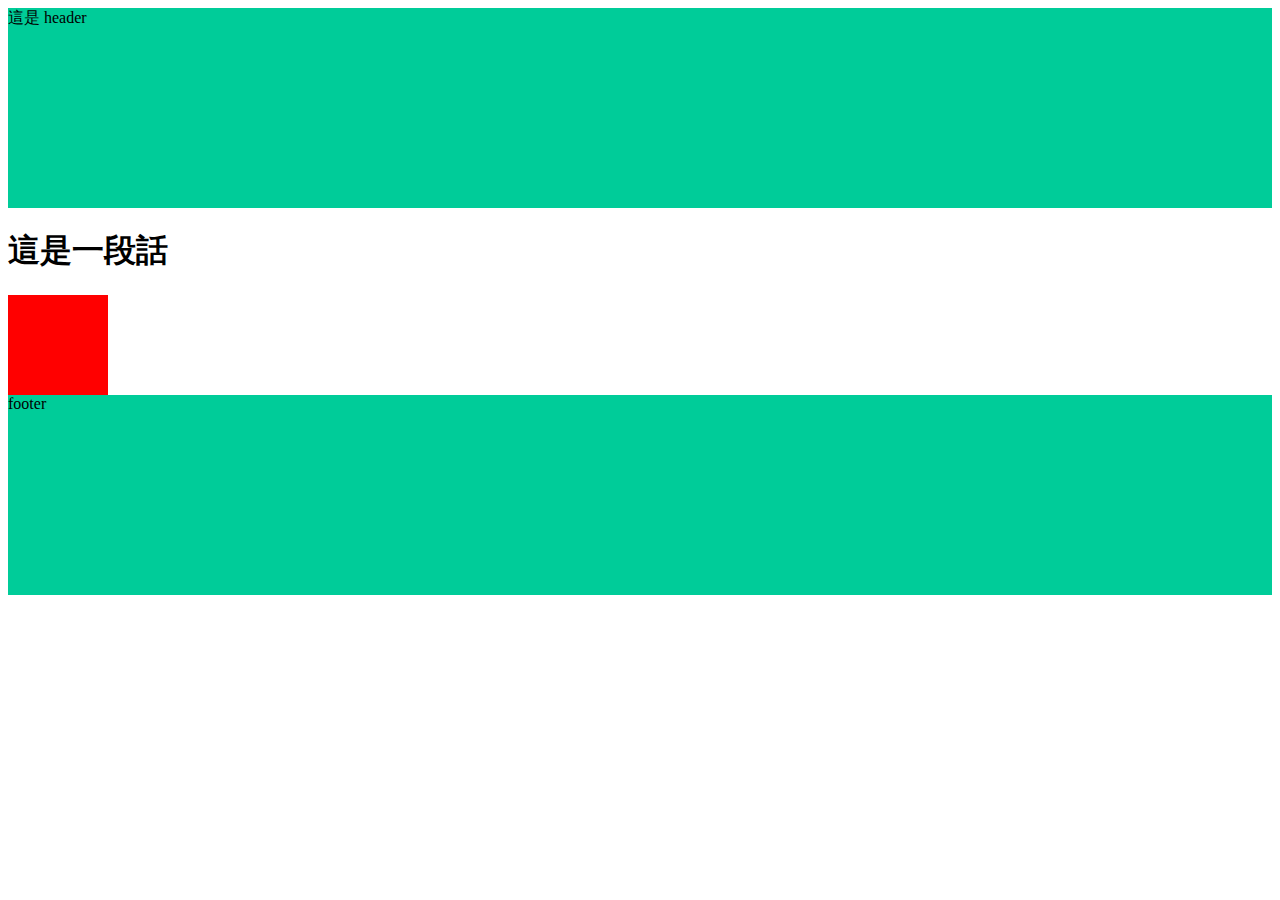
==== index.html @ 6eef32bf "Update 2022-07-16T08:18:46.670Z" ====
<!DOCTYPE html>
<html lang="en">

<head>
  <meta charset="UTF-8">
  <meta name="viewport" content="width=device-width, initial-scale=1.0">
  <meta http-equiv="X-UA-Compatible" content="ie=edge">
  <title>首頁</title>
  <link rel="stylesheet" href="./assets/style/all.css">
</head>

<body>
  <header class="header">
    這是 header
  </header>

  
<h1>
  這是一段話
</h1>

<div class="box"></div>

  <footer class="footer">
    footer
  </footer>
  <script src="./assets/js/vendors.js"></script>
  <script src="./assets/js/all.js"></script>
</body>

</html>
---- assets/style/all.css ----
.header {
  height: 200px;
  background-color: #00cc99; }

.footer {
  height: 200px;
  background-color: #00cc99; }

.box {
  width: 100px;
  height: 100px;
  background-color: red;
  display: -webkit-box;
  display: -ms-flexbox;
  display: flex;
  -webkit-transition: all 0.5s;
  -o-transition: all 0.5s;
  transition: all 0.5s; }
  .box:hover {
    width: 200px;
    background-color: #00cc99; }

/*# sourceMappingURL=all.css.map */
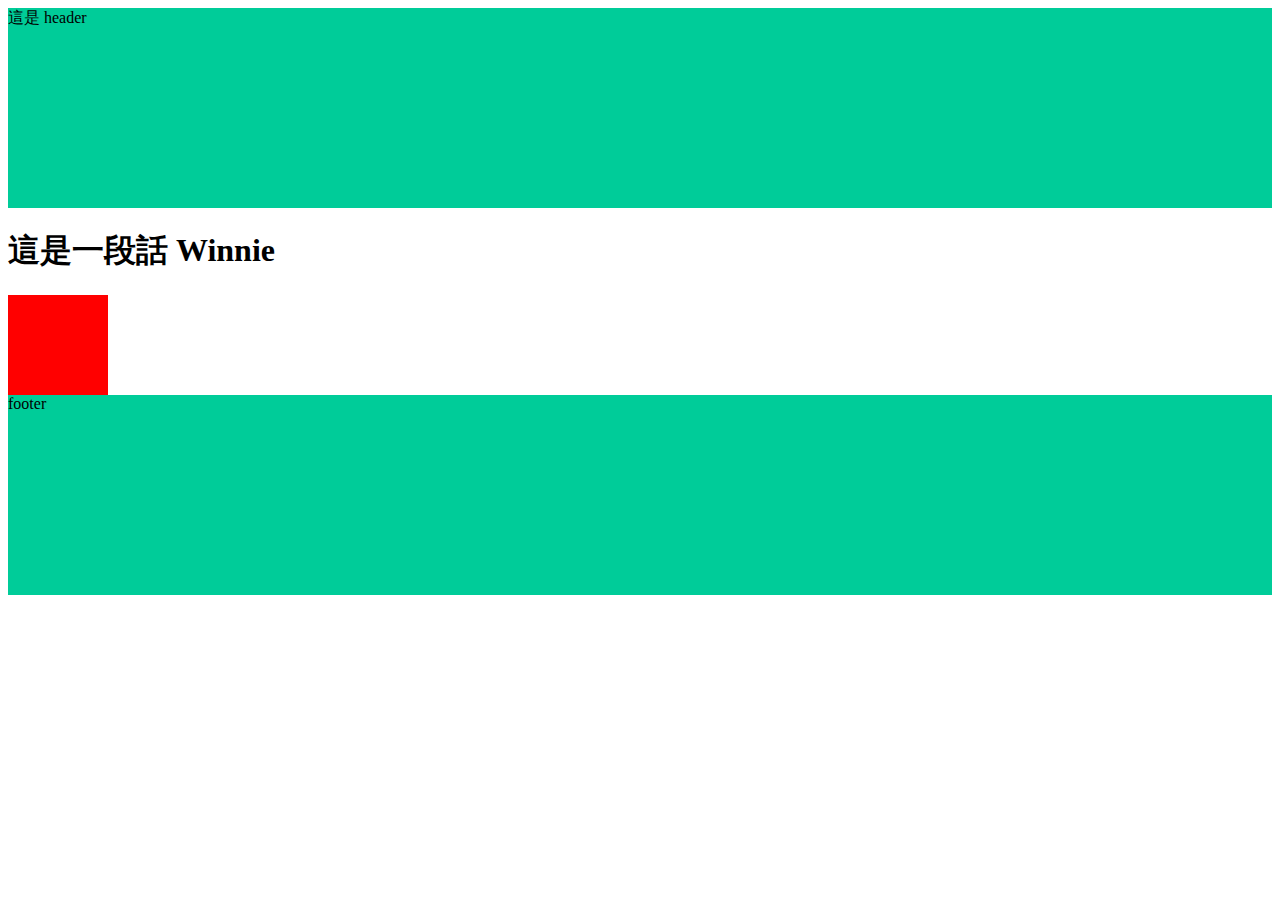
==== commit 2b3cb6b5: "Update 2022-07-16T08:50:38.843Z" ====
--- a/index.html
+++ b/index.html
@@ -16,7 +16,7 @@
 
   
 <h1>
-  這是一段話
+  這是一段話 Winnie
 </h1>
 
 <div class="box"></div>
